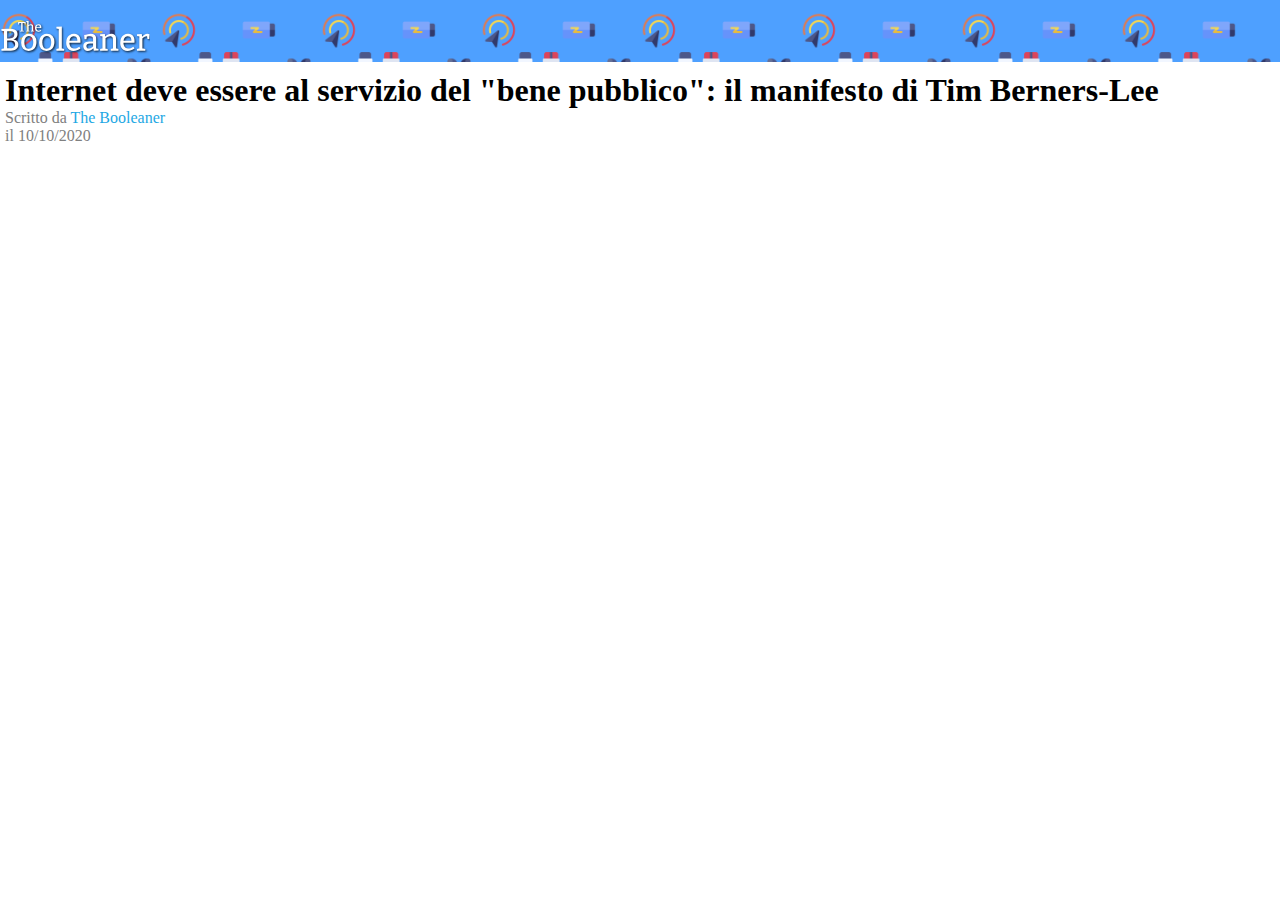
==== index.html @ 19d9bee6 "Creazione file, header e titolo" ====
<!DOCTYPE html>
<html lang="en">
<head>
    <meta charset="UTF-8">
    <meta name="viewport" content="width=device-width, initial-scale=1.0">
    <title>Document</title>
    <link rel="stylesheet" href="/css/style.css">
</head>
<body>
    <header>
        <figure id="intestazione">
            <img id="logo" src="./img/logo.svg" alt="logo">
        </figure>
    </header>
    <main>
        <h1 id="titolo">Internet deve essere al servizio del "bene pubblico": il
            manifesto di Tim Berners-Lee</h1>
        <blockquote>
            Scritto da <span>The Booleaner</span>
            il 10/10/2020
        </blockquote>
    </main>
</body>
</html>
---- css/style.css ----
*{
    margin: 0;
    padding: 0;
    box-sizing:content-box;

}

figure{
    background-color: #4ea0ff;
    background-image: url("../img/pattern.png");
    background-repeat: repeat-x;
    background-size: 25%;
}

#logo {
    padding-top: 20px;
    width: 150px;
}

main{
    margin-left: 5px;
}

#titolo{
    margin-top: 10px;    
}

blockquote{
    color: grey;
    width: 170px;
}

span{
    color: #1ea8e4;
}
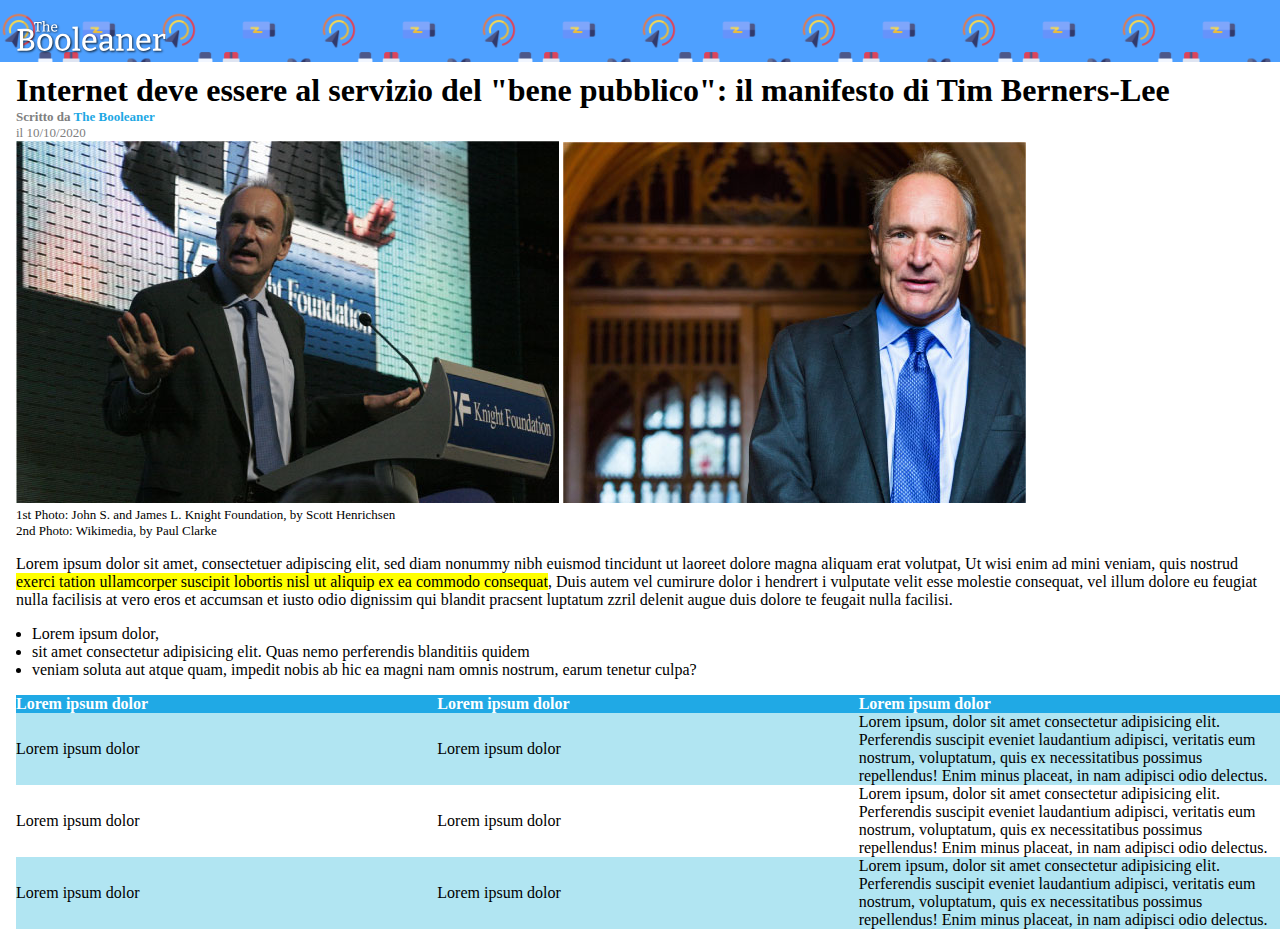
==== commit d104d1ca: "creata tabella e formattazione" ====
--- a/index.html
+++ b/index.html
@@ -12,13 +12,76 @@
             <img id="logo" src="./img/logo.svg" alt="logo">
         </figure>
     </header>
+
     <main>
         <h1 id="titolo">Internet deve essere al servizio del "bene pubblico": il
             manifesto di Tim Berners-Lee</h1>
+        <!-- crediti articolo -->
         <blockquote>
-            Scritto da <span>The Booleaner</span>
+            <strong>Scritto da <span>The Booleaner</span></strong>
             il 10/10/2020
         </blockquote>
+
+        <!-- immagini e descrizione -->
+        <figure>
+            <img src="./img/tim-1.jpg" alt="tim-1">
+            <img src="./img/tim-2.jpg" alt="tim-2">
+        </figure>
+        <div id="photo-desc">  
+            1st Photo: John S. and James L. Knight Foundation, by Scott Henrichsen <br>
+            2nd Photo: Wikimedia, by Paul Clarke
+        </div>
+
+        <!-- articolo -->
+        
+        <section>
+            Lorem ipsum dolor sit amet, consectetuer adipiscing elit, sed diam nonummy nibh euismod tincidunt ut laoreet dolore magna aliquam erat volutpat, Ut wisi enim
+            ad mini veniam, quis nostrud <span class="evidenziate">exerci tation ullamcorper suscipit lobortis nisl ut aliquip ex ea commodo consequat</span>, Duis autem vel cumirure dolor i hendrert i
+            vulputate velit esse molestie consequat, vel illum dolore eu feugiat nulla facilisis at vero eros et accumsan et iusto odio dignissim qui blandit pracsent luptatum
+            zzril delenit augue duis dolore te feugait nulla facilisi.
+        </section>
+
+        <section>
+            <ul>
+                <li>Lorem ipsum dolor, </li>
+                <li>sit amet consectetur adipisicing elit. Quas nemo perferendis blanditiis quidem</li>
+                <li>veniam soluta aut atque quam, impedit nobis ab hic ea magni nam omnis nostrum, earum tenetur culpa?</li>
+            </ul>
+        </section>
+        
+        <!-- verificare come adattare dimensione terza colonna -->
+        <figure>
+            <table>
+                <thead>
+                    <tr>
+                        <th>Lorem ipsum dolor</th>
+                        <th>Lorem ipsum dolor</th>
+                        <th>Lorem ipsum dolor</th>
+                        <th></th>
+                    </tr>
+                </thead>
+                <tbody>
+                    <tr class="dispari">
+                        <td>Lorem ipsum dolor</td>
+                        <td>Lorem ipsum dolor</td>
+                        <td colspan="2">Lorem ipsum, dolor sit amet consectetur adipisicing elit. Perferendis suscipit eveniet laudantium adipisci, veritatis eum nostrum, voluptatum, quis ex necessitatibus possimus repellendus! Enim minus placeat, in nam adipisci odio delectus.</td>
+                        
+                    </tr>
+                    <tr>
+                        <td>Lorem ipsum dolor</td>
+                        <td>Lorem ipsum dolor</td>
+                        <td colspan="2">Lorem ipsum, dolor sit amet consectetur adipisicing elit. Perferendis suscipit eveniet laudantium adipisci, veritatis eum nostrum, voluptatum, quis ex necessitatibus possimus repellendus! Enim minus placeat, in nam adipisci odio delectus.</td>
+                        
+                    </tr>
+                    <tr class="dispari" id="larga">
+                        <td>Lorem ipsum dolor</td>
+                        <td>Lorem ipsum dolor</td>
+                        <td colspan="2">Lorem ipsum, dolor sit amet consectetur adipisicing elit. Perferendis suscipit eveniet laudantium adipisci, veritatis eum nostrum, voluptatum, quis ex necessitatibus possimus repellendus! Enim minus placeat, in nam adipisci odio delectus.</td>
+                        
+                    </tr>
+                </tbody>
+            </table>
+        </figure>
     </main>
 </body>
 </html>--- a/css/style.css
+++ b/css/style.css
@@ -1,11 +1,11 @@
 *{
     margin: 0;
     padding: 0;
-    box-sizing:content-box;
+    box-sizing: border-box;
 
 }
 
-figure{
+#intestazione{
     background-color: #4ea0ff;
     background-image: url("../img/pattern.png");
     background-repeat: repeat-x;
@@ -13,12 +13,13 @@
 }
 
 #logo {
+    margin-left: 1em;
     padding-top: 20px;
     width: 150px;
 }
 
 main{
-    margin-left: 5px;
+    margin-left: 1em;
 }
 
 #titolo{
@@ -27,9 +28,53 @@
 
 blockquote{
     color: grey;
-    width: 170px;
+    width: 140px;
+    font-size: small;
 }
 
 span{
     color: #1ea8e4;
 }
+
+figure{
+    width: 100%;
+}
+
+#photo-desc{
+    font-size: small;
+}
+
+section{
+    margin-top: 1em;
+    margin-bottom: 1em;
+}
+
+ul{
+    margin-left: 1em;
+}
+
+.evidenziate{
+    background-color: #ffff00;
+    color: black;
+}
+
+table{
+    width: 100%;
+    border-collapse: collapse;
+    text-align: left;
+    column-width: 25%;
+}
+
+thead{
+    background-color: #20a9e5;
+    color: white;
+}
+
+td{
+  width: calc(100%/4);  
+}
+
+.dispari{
+    background-color: #b1e5f2;
+    
+}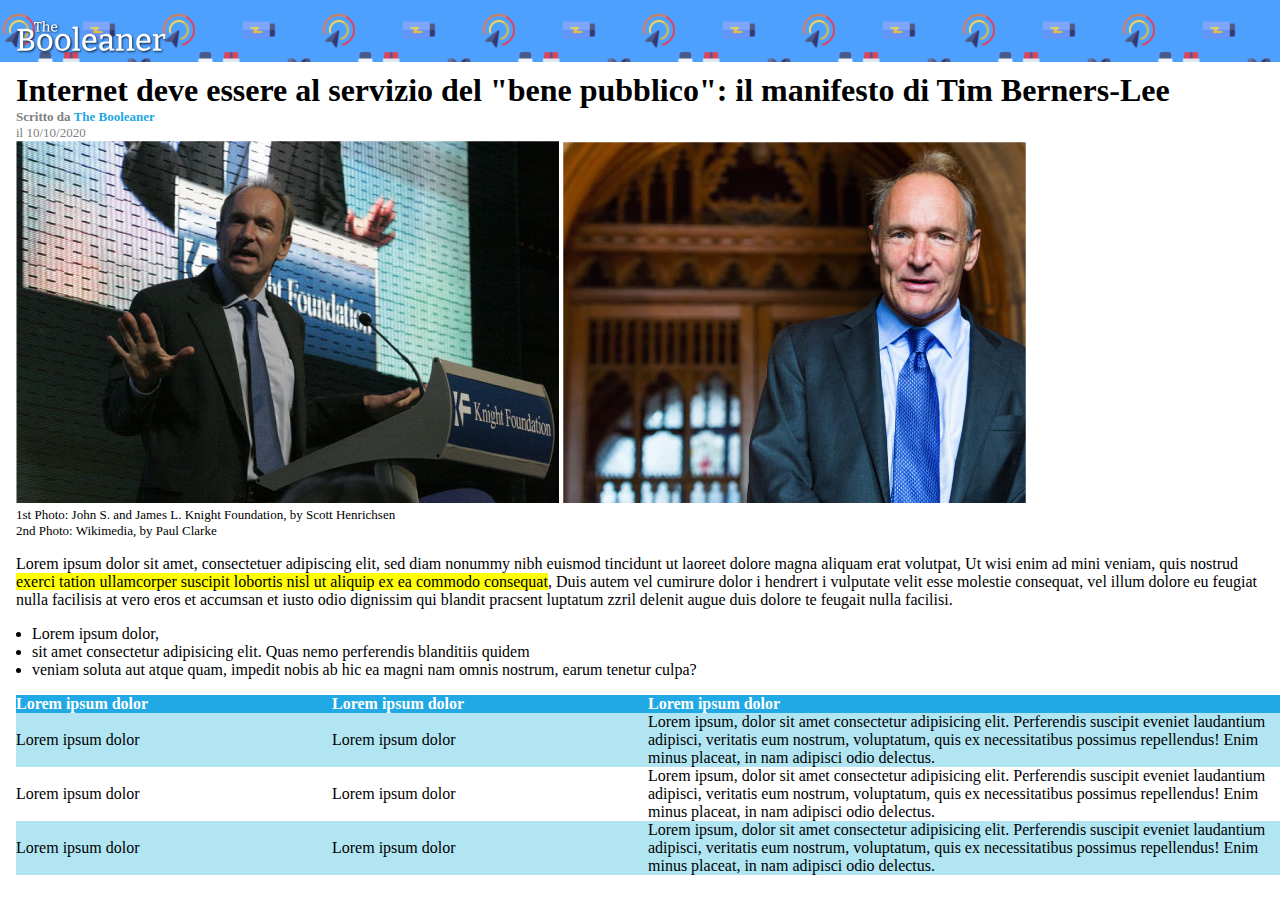
==== commit 44b0b9ff: "Risolto problema proporzione della terza colonna" ====
--- a/index.html
+++ b/index.html
@@ -34,6 +34,7 @@
 
         <!-- articolo -->
         
+
         <section>
             Lorem ipsum dolor sit amet, consectetuer adipiscing elit, sed diam nonummy nibh euismod tincidunt ut laoreet dolore magna aliquam erat volutpat, Ut wisi enim
             ad mini veniam, quis nostrud <span class="evidenziate">exerci tation ullamcorper suscipit lobortis nisl ut aliquip ex ea commodo consequat</span>, Duis autem vel cumirure dolor i hendrert i
@@ -49,7 +50,7 @@
             </ul>
         </section>
         
-        <!-- verificare come adattare dimensione terza colonna -->
+        <!-- sezione tabella -->
         <figure>
             <table>
                 <thead>
@@ -65,19 +66,16 @@
                         <td>Lorem ipsum dolor</td>
                         <td>Lorem ipsum dolor</td>
                         <td colspan="2">Lorem ipsum, dolor sit amet consectetur adipisicing elit. Perferendis suscipit eveniet laudantium adipisci, veritatis eum nostrum, voluptatum, quis ex necessitatibus possimus repellendus! Enim minus placeat, in nam adipisci odio delectus.</td>
-                        
                     </tr>
                     <tr>
                         <td>Lorem ipsum dolor</td>
                         <td>Lorem ipsum dolor</td>
                         <td colspan="2">Lorem ipsum, dolor sit amet consectetur adipisicing elit. Perferendis suscipit eveniet laudantium adipisci, veritatis eum nostrum, voluptatum, quis ex necessitatibus possimus repellendus! Enim minus placeat, in nam adipisci odio delectus.</td>
-                        
                     </tr>
                     <tr class="dispari" id="larga">
                         <td>Lorem ipsum dolor</td>
                         <td>Lorem ipsum dolor</td>
-                        <td colspan="2">Lorem ipsum, dolor sit amet consectetur adipisicing elit. Perferendis suscipit eveniet laudantium adipisci, veritatis eum nostrum, voluptatum, quis ex necessitatibus possimus repellendus! Enim minus placeat, in nam adipisci odio delectus.</td>
-                        
+                        <td colspan="2">Lorem ipsum, dolor sit amet consectetur adipisicing elit. Perferendis suscipit eveniet laudantium adipisci, veritatis eum nostrum, voluptatum, quis ex necessitatibus possimus repellendus! Enim minus placeat, in nam adipisci odio delectus.</td> 
                     </tr>
                 </tbody>
             </table>
--- a/css/style.css
+++ b/css/style.css
@@ -62,7 +62,6 @@
     width: 100%;
     border-collapse: collapse;
     text-align: left;
-    column-width: 25%;
 }
 
 thead{
@@ -70,9 +69,10 @@
     color: white;
 }
 
-td{
-  width: calc(100%/4);  
+th{
+    width: calc(100%/4);
 }
+
 
 .dispari{
     background-color: #b1e5f2;
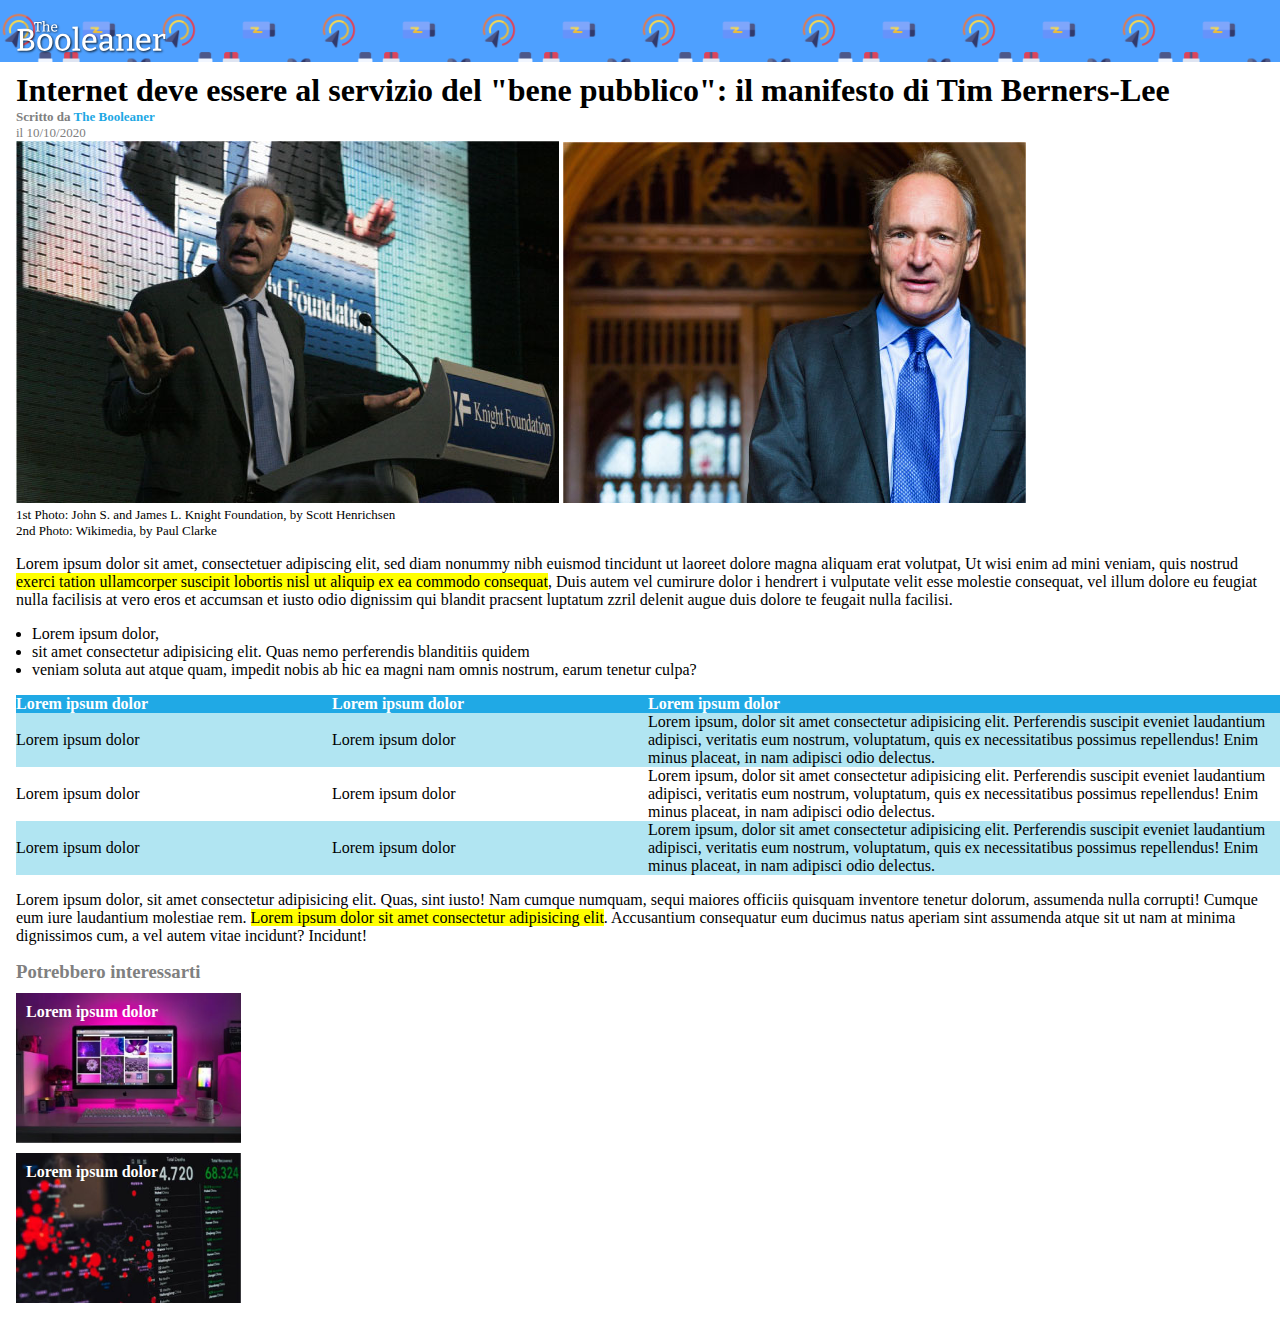
==== commit bcfccf00: "Footer e conclusione esercizio" ====
--- a/index.html
+++ b/index.html
@@ -4,8 +4,10 @@
     <meta charset="UTF-8">
     <meta name="viewport" content="width=device-width, initial-scale=1.0">
     <title>Document</title>
+
     <link rel="stylesheet" href="/css/style.css">
 </head>
+
 <body>
     <header>
         <figure id="intestazione">
@@ -35,20 +37,20 @@
         <!-- articolo -->
         
 
-        <section>
+        <p>
             Lorem ipsum dolor sit amet, consectetuer adipiscing elit, sed diam nonummy nibh euismod tincidunt ut laoreet dolore magna aliquam erat volutpat, Ut wisi enim
             ad mini veniam, quis nostrud <span class="evidenziate">exerci tation ullamcorper suscipit lobortis nisl ut aliquip ex ea commodo consequat</span>, Duis autem vel cumirure dolor i hendrert i
             vulputate velit esse molestie consequat, vel illum dolore eu feugiat nulla facilisis at vero eros et accumsan et iusto odio dignissim qui blandit pracsent luptatum
             zzril delenit augue duis dolore te feugait nulla facilisi.
-        </section>
+        </p>
 
-        <section>
+        <p>
             <ul>
                 <li>Lorem ipsum dolor, </li>
                 <li>sit amet consectetur adipisicing elit. Quas nemo perferendis blanditiis quidem</li>
                 <li>veniam soluta aut atque quam, impedit nobis ab hic ea magni nam omnis nostrum, earum tenetur culpa?</li>
             </ul>
-        </section>
+        </p>
         
         <!-- sezione tabella -->
         <figure>
@@ -80,6 +82,21 @@
                 </tbody>
             </table>
         </figure>
+
+        <p>
+            Lorem ipsum dolor, sit amet consectetur adipisicing elit. Quas, sint iusto! Nam cumque numquam, sequi maiores officiis quisquam inventore tenetur dolorum, assumenda nulla corrupti! Cumque eum iure laudantium molestiae rem. <span class="evidenziate">Lorem ipsum dolor sit amet consectetur adipisicing elit</span>. Accusantium consequatur eum ducimus natus aperiam sint assumenda atque sit ut nam at minima dignissimos cum, a vel autem vitae incidunt? Incidunt!
+        </p>
     </main>
+
+    <footer>
+        <h3>Potrebbero interessarti</h3>
+        
+        <figure class="postazione">
+            Lorem ipsum dolor
+        </figure>
+        <figure class="grafico">
+            Lorem ipsum dolor
+        </figure>
+    </footer>
 </body>
 </html>--- a/css/style.css
+++ b/css/style.css
@@ -5,6 +5,7 @@
 
 }
 
+/* header */
 #intestazione{
     background-color: #4ea0ff;
     background-image: url("../img/pattern.png");
@@ -12,12 +13,13 @@
     background-size: 25%;
 }
 
-#logo {
+#logo{
     margin-left: 1em;
     padding-top: 20px;
     width: 150px;
 }
 
+/* titolo e credits */
 main{
     margin-left: 1em;
 }
@@ -36,6 +38,7 @@
     color: #1ea8e4;
 }
 
+/* immmagini e descrizione immagini */
 figure{
     width: 100%;
 }
@@ -44,7 +47,8 @@
     font-size: small;
 }
 
-section{
+/* articolo */
+p{
     margin-top: 1em;
     margin-bottom: 1em;
 }
@@ -58,6 +62,7 @@
     color: black;
 }
 
+/* formattazione tabella */
 table{
     width: 100%;
     border-collapse: collapse;
@@ -73,8 +78,39 @@
     width: calc(100%/4);
 }
 
-
 .dispari{
     background-color: #b1e5f2;
-    
+}
+
+/* footer */
+
+footer{
+    margin-left: 1em;
+}
+
+h3{
+    color: grey;
+}
+
+.postazione{
+    height: 150px;
+    background-image: url(../img/monitor.jpg);
+    background-repeat: no-repeat;
+    background-size: contain;
+    color: white;
+    padding: 10px;
+    font-weight: bold;
+    margin-top: 10px;
+}
+
+.grafico{
+    height: 150px;
+    background-image: url(../img/graph.jpg);
+    background-repeat: no-repeat;
+    background-size: contain;
+    color: white;
+    padding: 10px;
+    font-weight: bold;
+    margin-top: 10px;
+    margin-bottom: 15px;
 }